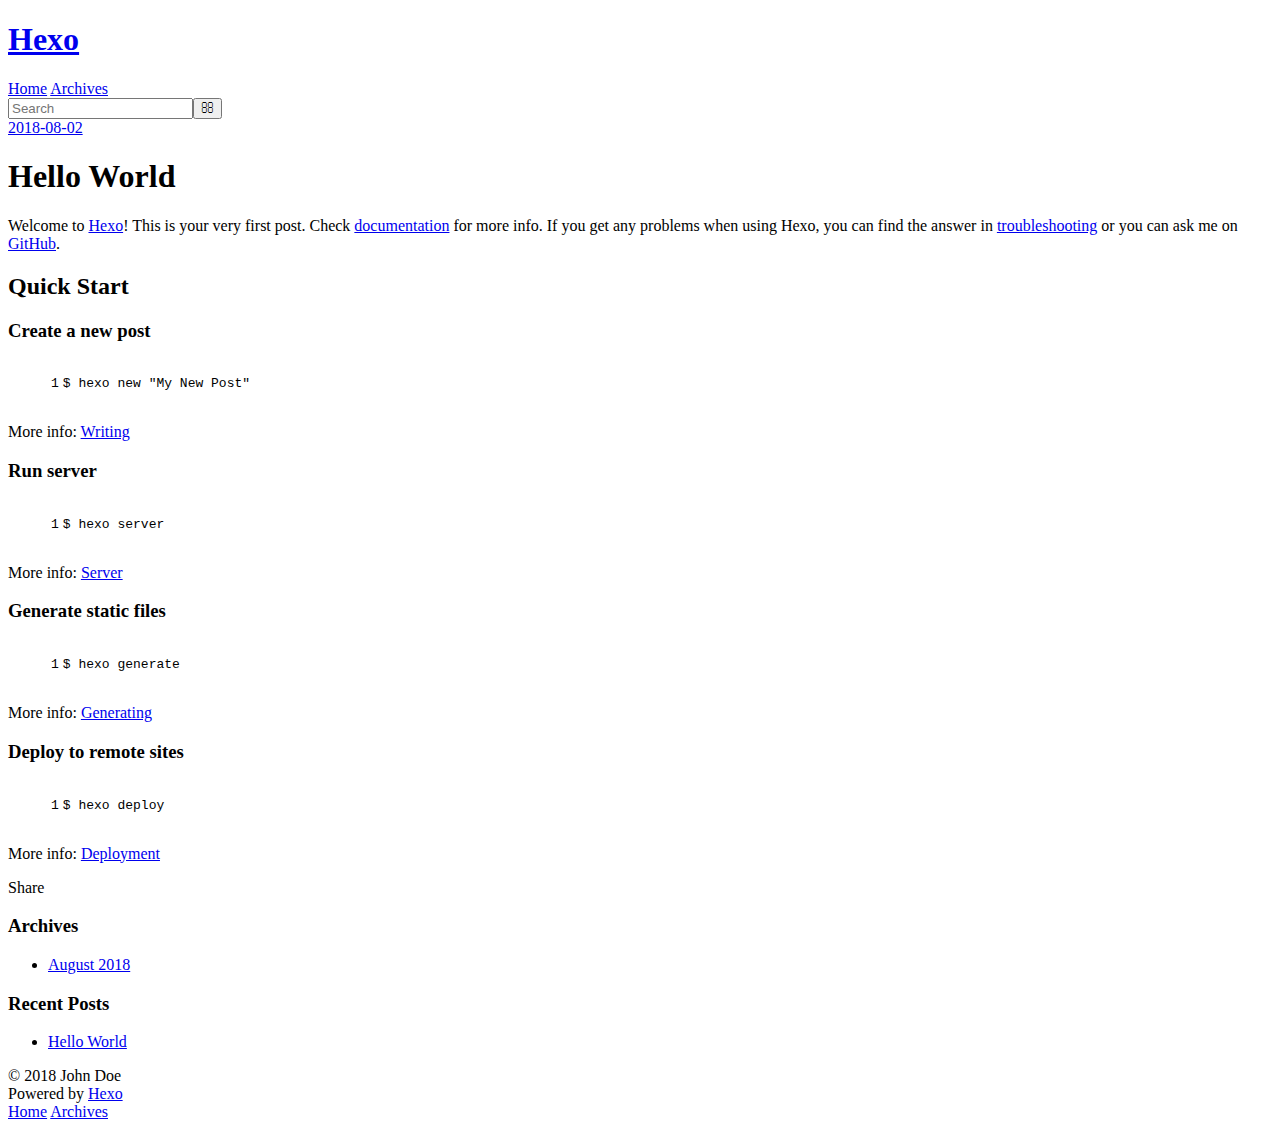
==== 2018/08/02/hello-world/index.html @ bf5c2721 "Site updated: 2018-08-10 10:42:19" ====
<!DOCTYPE html>
<html>
<head>
  <meta charset="utf-8">
  

  
  <title>Hello World | Hexo</title>
  <meta name="viewport" content="width=device-width, initial-scale=1, maximum-scale=1">
  <meta name="description" content="Welcome to Hexo! This is your very first post. Check documentation for more info. If you get any problems when using Hexo, you can find the answer in troubleshooting or you can ask me on GitHub. Quick">
<meta property="og:type" content="article">
<meta property="og:title" content="Hello World">
<meta property="og:url" content="http://yoursite.com/2018/08/02/hello-world/index.html">
<meta property="og:site_name" content="Hexo">
<meta property="og:description" content="Welcome to Hexo! This is your very first post. Check documentation for more info. If you get any problems when using Hexo, you can find the answer in troubleshooting or you can ask me on GitHub. Quick">
<meta property="og:locale" content="default">
<meta property="og:updated_time" content="2018-08-02T09:19:58.286Z">
<meta name="twitter:card" content="summary">
<meta name="twitter:title" content="Hello World">
<meta name="twitter:description" content="Welcome to Hexo! This is your very first post. Check documentation for more info. If you get any problems when using Hexo, you can find the answer in troubleshooting or you can ask me on GitHub. Quick">
  
    <link rel="alternate" href="/atom.xml" title="Hexo" type="application/atom+xml">
  
  
    <link rel="icon" href="/favicon.png">
  
  
    <link href="//fonts.googleapis.com/css?family=Source+Code+Pro" rel="stylesheet" type="text/css">
  
  <link rel="stylesheet" href="/css/style.css">
</head>

<body>
  <div id="container">
    <div id="wrap">
      <header id="header">
  <div id="banner"></div>
  <div id="header-outer" class="outer">
    <div id="header-title" class="inner">
      <h1 id="logo-wrap">
        <a href="/" id="logo">Hexo</a>
      </h1>
      
    </div>
    <div id="header-inner" class="inner">
      <nav id="main-nav">
        <a id="main-nav-toggle" class="nav-icon"></a>
        
          <a class="main-nav-link" href="/">Home</a>
        
          <a class="main-nav-link" href="/archives">Archives</a>
        
      </nav>
      <nav id="sub-nav">
        
          <a id="nav-rss-link" class="nav-icon" href="/atom.xml" title="RSS Feed"></a>
        
        <a id="nav-search-btn" class="nav-icon" title="Search"></a>
      </nav>
      <div id="search-form-wrap">
        <form action="//google.com/search" method="get" accept-charset="UTF-8" class="search-form"><input type="search" name="q" class="search-form-input" placeholder="Search"><button type="submit" class="search-form-submit">&#xF002;</button><input type="hidden" name="sitesearch" value="http://yoursite.com"></form>
      </div>
    </div>
  </div>
</header>
      <div class="outer">
        <section id="main"><article id="post-hello-world" class="article article-type-post" itemscope itemprop="blogPost">
  <div class="article-meta">
    <a href="/2018/08/02/hello-world/" class="article-date">
  <time datetime="2018-08-02T09:19:58.285Z" itemprop="datePublished">2018-08-02</time>
</a>
    
  </div>
  <div class="article-inner">
    
    
      <header class="article-header">
        
  
    <h1 class="article-title" itemprop="name">
      Hello World
    </h1>
  

      </header>
    
    <div class="article-entry" itemprop="articleBody">
      
        <p>Welcome to <a href="https://hexo.io/" target="_blank" rel="noopener">Hexo</a>! This is your very first post. Check <a href="https://hexo.io/docs/" target="_blank" rel="noopener">documentation</a> for more info. If you get any problems when using Hexo, you can find the answer in <a href="https://hexo.io/docs/troubleshooting.html" target="_blank" rel="noopener">troubleshooting</a> or you can ask me on <a href="https://github.com/hexojs/hexo/issues" target="_blank" rel="noopener">GitHub</a>.</p>
<h2 id="Quick-Start"><a href="#Quick-Start" class="headerlink" title="Quick Start"></a>Quick Start</h2><h3 id="Create-a-new-post"><a href="#Create-a-new-post" class="headerlink" title="Create a new post"></a>Create a new post</h3><figure class="highlight bash"><table><tr><td class="gutter"><pre><span class="line">1</span><br></pre></td><td class="code"><pre><span class="line">$ hexo new <span class="string">"My New Post"</span></span><br></pre></td></tr></table></figure>
<p>More info: <a href="https://hexo.io/docs/writing.html" target="_blank" rel="noopener">Writing</a></p>
<h3 id="Run-server"><a href="#Run-server" class="headerlink" title="Run server"></a>Run server</h3><figure class="highlight bash"><table><tr><td class="gutter"><pre><span class="line">1</span><br></pre></td><td class="code"><pre><span class="line">$ hexo server</span><br></pre></td></tr></table></figure>
<p>More info: <a href="https://hexo.io/docs/server.html" target="_blank" rel="noopener">Server</a></p>
<h3 id="Generate-static-files"><a href="#Generate-static-files" class="headerlink" title="Generate static files"></a>Generate static files</h3><figure class="highlight bash"><table><tr><td class="gutter"><pre><span class="line">1</span><br></pre></td><td class="code"><pre><span class="line">$ hexo generate</span><br></pre></td></tr></table></figure>
<p>More info: <a href="https://hexo.io/docs/generating.html" target="_blank" rel="noopener">Generating</a></p>
<h3 id="Deploy-to-remote-sites"><a href="#Deploy-to-remote-sites" class="headerlink" title="Deploy to remote sites"></a>Deploy to remote sites</h3><figure class="highlight bash"><table><tr><td class="gutter"><pre><span class="line">1</span><br></pre></td><td class="code"><pre><span class="line">$ hexo deploy</span><br></pre></td></tr></table></figure>
<p>More info: <a href="https://hexo.io/docs/deployment.html" target="_blank" rel="noopener">Deployment</a></p>

      
    </div>
    <footer class="article-footer">
      <a data-url="http://yoursite.com/2018/08/02/hello-world/" data-id="cjkndyisr0000jctcqd8l5it6" class="article-share-link">Share</a>
      
      
    </footer>
  </div>
  
    
  
</article>

</section>
        
          <aside id="sidebar">
  
    

  
    

  
    
  
    
  <div class="widget-wrap">
    <h3 class="widget-title">Archives</h3>
    <div class="widget">
      <ul class="archive-list"><li class="archive-list-item"><a class="archive-list-link" href="/archives/2018/08/">August 2018</a></li></ul>
    </div>
  </div>


  
    
  <div class="widget-wrap">
    <h3 class="widget-title">Recent Posts</h3>
    <div class="widget">
      <ul>
        
          <li>
            <a href="/2018/08/02/hello-world/">Hello World</a>
          </li>
        
      </ul>
    </div>
  </div>

  
</aside>
        
      </div>
      <footer id="footer">
  
  <div class="outer">
    <div id="footer-info" class="inner">
      &copy; 2018 John Doe<br>
      Powered by <a href="http://hexo.io/" target="_blank">Hexo</a>
    </div>
  </div>
</footer>
    </div>
    <nav id="mobile-nav">
  
    <a href="/" class="mobile-nav-link">Home</a>
  
    <a href="/archives" class="mobile-nav-link">Archives</a>
  
</nav>
    

<script src="//ajax.googleapis.com/ajax/libs/jquery/2.0.3/jquery.min.js"></script>


  <link rel="stylesheet" href="/fancybox/jquery.fancybox.css">
  <script src="/fancybox/jquery.fancybox.pack.js"></script>


<script src="/js/script.js"></script>



  </div>
</body>
</html>
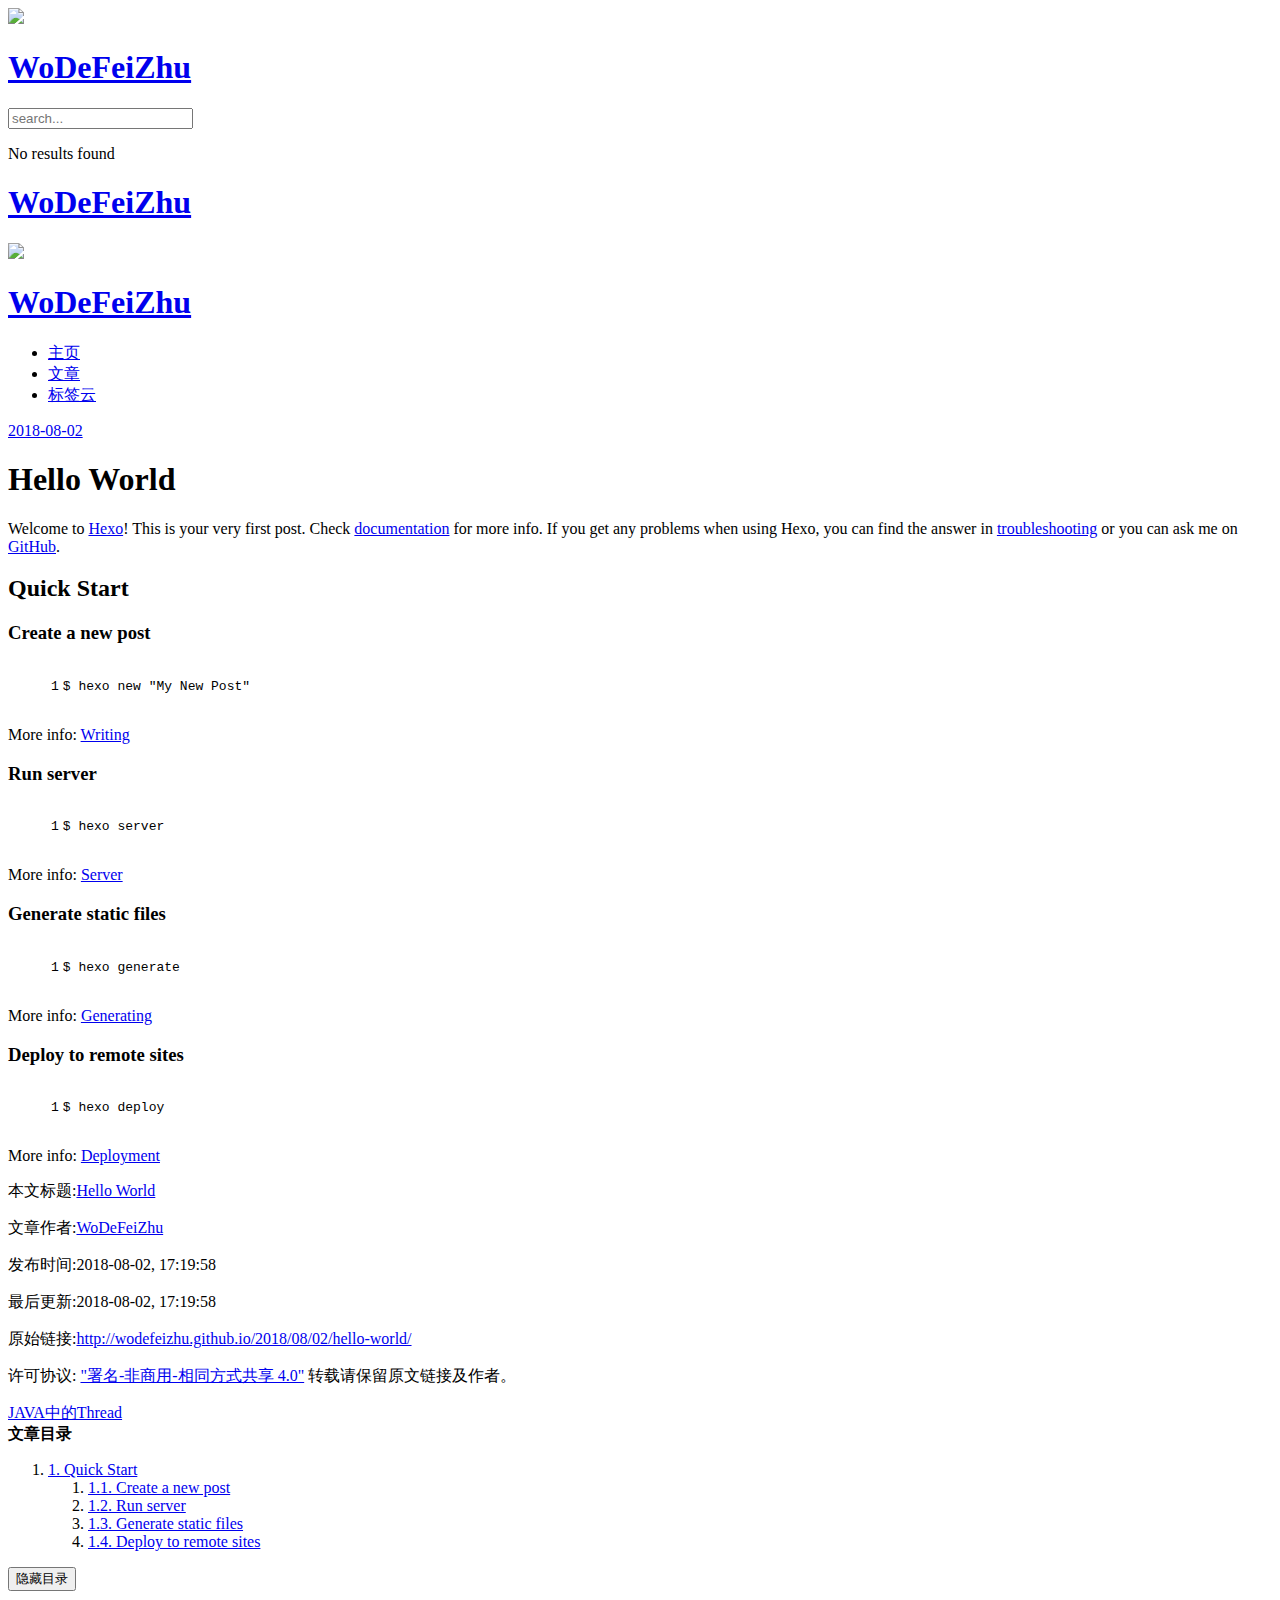
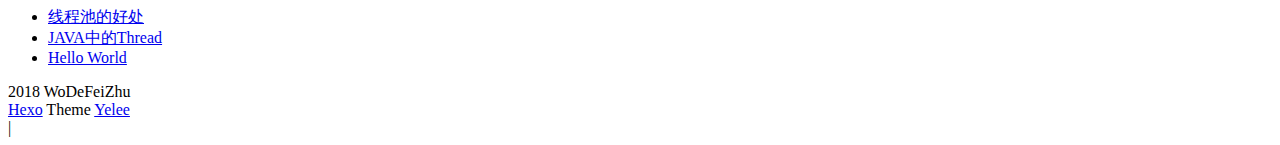
==== commit 3999e260: "Site updated: 2018-08-14 14:43:28" ====
--- a/2018/08/02/hello-world/index.html
+++ b/2018/08/02/hello-world/index.html
@@ -1,77 +1,274 @@
 <!DOCTYPE html>
-<html>
+<html lang="zh-Hans">
 <head>
-  <meta charset="utf-8">
-  
-
-  
-  <title>Hello World | Hexo</title>
-  <meta name="viewport" content="width=device-width, initial-scale=1, maximum-scale=1">
-  <meta name="description" content="Welcome to Hexo! This is your very first post. Check documentation for more info. If you get any problems when using Hexo, you can find the answer in troubleshooting or you can ask me on GitHub. Quick">
+
+    <!--[if lt IE 9]>
+        <style>body {display: none; background: none !important} </style>
+        <meta http-equiv="Refresh" Content="0; url=//outdatedbrowser.com/" />
+    <![endif]-->
+
+<meta charset="utf-8">
+<meta http-equiv="X-UA-Compatible" content="IE=edge, chrome=1" />
+<meta name="viewport" content="width=device-width, initial-scale=1, maximum-scale=1, user-scalable=no">
+<meta name="format-detection" content="telephone=no" />
+<meta name="author" content="WoDeFeiZhu" />
+
+
+
+<meta name="description" content="Welcome to Hexo! This is your very first post. Check documentation for more info. If you get any problems when using Hexo, you can find the answer in troubleshooting or you can ask me on GitHub. Quick">
 <meta property="og:type" content="article">
 <meta property="og:title" content="Hello World">
-<meta property="og:url" content="http://yoursite.com/2018/08/02/hello-world/index.html">
-<meta property="og:site_name" content="Hexo">
+<meta property="og:url" content="http://wodefeizhu.github.io/2018/08/02/hello-world/index.html">
+<meta property="og:site_name" content="WoDeFeiZhu">
 <meta property="og:description" content="Welcome to Hexo! This is your very first post. Check documentation for more info. If you get any problems when using Hexo, you can find the answer in troubleshooting or you can ask me on GitHub. Quick">
-<meta property="og:locale" content="default">
+<meta property="og:locale" content="zh-Hans">
 <meta property="og:updated_time" content="2018-08-02T09:19:58.286Z">
 <meta name="twitter:card" content="summary">
 <meta name="twitter:title" content="Hello World">
 <meta name="twitter:description" content="Welcome to Hexo! This is your very first post. Check documentation for more info. If you get any problems when using Hexo, you can find the answer in troubleshooting or you can ask me on GitHub. Quick">
-  
-    <link rel="alternate" href="/atom.xml" title="Hexo" type="application/atom+xml">
-  
-  
-    <link rel="icon" href="/favicon.png">
-  
-  
-    <link href="//fonts.googleapis.com/css?family=Source+Code+Pro" rel="stylesheet" type="text/css">
-  
-  <link rel="stylesheet" href="/css/style.css">
+
+<link rel="apple-touch-icon" href= "/apple-touch-icon.png">
+
+
+    <link rel="alternate" href="/atom.xml" title="WoDeFeiZhu" type="application/atom+xml">
+
+
+
+    <link rel="shortcut icon" href="/favicon.ico">
+
+
+
+    <link href="//cdn.bootcss.com/animate.css/3.5.1/animate.min.css" rel="stylesheet">
+
+
+
+    <link href="//cdn.bootcss.com/fancybox/2.1.5/jquery.fancybox.min.css" rel="stylesheet">
+
+
+
+    <script src="//cdn.bootcss.com/pace/1.0.2/pace.min.js"></script>
+    <link href="//cdn.bootcss.com/pace/1.0.2/themes/green/pace-theme-minimal.css" rel="stylesheet">
+
+
+<link rel="stylesheet" href="/css/style.css">
+
+
+
+<link href="//cdn.bootcss.com/font-awesome/4.6.3/css/font-awesome.min.css" rel="stylesheet">
+
+
+<title>Hello World | WoDeFeiZhu</title>
+
+<script src="//cdn.bootcss.com/jquery/2.2.4/jquery.min.js"></script>
+<script src="//cdn.bootcss.com/clipboard.js/1.5.10/clipboard.min.js"></script>
+
+<script>
+    var yiliaConfig = {
+        fancybox: true,
+        animate: true,
+        isHome: false,
+        isPost: true,
+        isArchive: false,
+        isTag: false,
+        isCategory: false,
+        fancybox_js: "//cdn.bootcss.com/fancybox/2.1.5/jquery.fancybox.min.js",
+        scrollreveal: "//cdn.bootcss.com/scrollReveal.js/3.1.4/scrollreveal.min.js",
+        search: true
+    }
+</script>
+
+
+    <script> yiliaConfig.jquery_ui = [false]; </script>
+
+
+
+    <script> yiliaConfig.rootUrl = "\/";</script>
+
+
+
+    <script src="//s7.addthis.com/js/300/addthis_widget.js#pubid=ra-56ff76c972fc0cf9"></script>
+
+
+
+
 </head>
-
 <body>
   <div id="container">
-    <div id="wrap">
-      <header id="header">
-  <div id="banner"></div>
-  <div id="header-outer" class="outer">
-    <div id="header-title" class="inner">
-      <h1 id="logo-wrap">
-        <a href="/" id="logo">Hexo</a>
-      </h1>
-      
-    </div>
-    <div id="header-inner" class="inner">
-      <nav id="main-nav">
-        <a id="main-nav-toggle" class="nav-icon"></a>
-        
-          <a class="main-nav-link" href="/">Home</a>
-        
-          <a class="main-nav-link" href="/archives">Archives</a>
-        
-      </nav>
-      <nav id="sub-nav">
-        
-          <a id="nav-rss-link" class="nav-icon" href="/atom.xml" title="RSS Feed"></a>
-        
-        <a id="nav-search-btn" class="nav-icon" title="Search"></a>
-      </nav>
-      <div id="search-form-wrap">
-        <form action="//google.com/search" method="get" accept-charset="UTF-8" class="search-form"><input type="search" name="q" class="search-form-input" placeholder="Search"><button type="submit" class="search-form-submit">&#xF002;</button><input type="hidden" name="sitesearch" value="http://yoursite.com"></form>
+    <div class="left-col">
+    <div class="overlay"></div>
+<div class="intrude-less">
+    <header id="header" class="inner">
+        <a href="/" class="profilepic">
+            <img src="/img/avatar.jpg" class="animated zoomIn">
+        </a>
+        <hgroup>
+          <h1 class="header-author"><a href="/">WoDeFeiZhu</a></h1>
+        </hgroup>
+
+        
+
+        
+            <form id="search-form">
+            <input type="text" id="local-search-input" name="q" placeholder="search..." class="search form-control" autocomplete="off" autocorrect="off" searchonload="false" />
+            <i class="fa fa-times" onclick="resetSearch()"></i>
+            </form>
+            <div id="local-search-result"></div>
+            <p class='no-result'>No results found <i class='fa fa-spinner fa-pulse'></i></p>
+        
+
+
+        
+            <div id="switch-btn" class="switch-btn">
+                <div class="icon">
+                    <div class="icon-ctn">
+                        <div class="icon-wrap icon-house" data-idx="0">
+                            <div class="birdhouse"></div>
+                            <div class="birdhouse_holes"></div>
+                        </div>
+                        <div class="icon-wrap icon-ribbon hide" data-idx="1">
+                            <div class="ribbon"></div>
+                        </div>
+                        
+                        <div class="icon-wrap icon-link hide" data-idx="2">
+                            <div class="loopback_l"></div>
+                            <div class="loopback_r"></div>
+                        </div>
+                        
+                        
+                        <div class="icon-wrap icon-me hide" data-idx="3">
+                            <div class="user"></div>
+                            <div class="shoulder"></div>
+                        </div>
+                        
+                    </div>
+                    
+                </div>
+                <div class="tips-box hide">
+                    <div class="tips-arrow"></div>
+                    <ul class="tips-inner">
+                        <li>菜单</li>
+                        <li>标签</li>
+                        
+                        <li>友情链接</li>
+                        
+                        
+                        <li>关于我</li>
+                        
+                    </ul>
+                </div>
+            </div>
+        
+
+        <div id="switch-area" class="switch-area">
+            <div class="switch-wrap">
+                <section class="switch-part switch-part1">
+                    <nav class="header-menu">
+                        <ul>
+                        
+                            <li><a href="/">主页</a></li>
+                        
+                            <li><a href="/archives/">文章</a></li>
+                        
+                            <li><a href="/tags/">标签云</a></li>
+                        
+                        </ul>
+                    </nav>
+                    <nav class="header-nav">
+                        <ul class="social">
+                            
+                                <a class="fa Email" href="http://mail.qq.com/cgi-bin/qm_share?t=qm_mailme&email=yaqhrKeivKb5-vv9ia_msaSooKXnqqak" title="Email"></a>
+                            
+                                <a class="fa GitHub" href="https://github.com/WoDeFeiZhu" title="GitHub"></a>
+                            
+                        </ul>
+                    </nav>
+                </section>
+                
+                
+                <section class="switch-part switch-part2">
+                    <div class="widget tagcloud" id="js-tagcloud">
+                        <ul class="tag-list"><li class="tag-list-item"><a class="tag-list-link" href="/tags/Java/">Java</a></li><li class="tag-list-item"><a class="tag-list-link" href="/tags/并发/">并发</a></li></ul>
+                    </div>
+                </section>
+                
+                
+                
+                <section class="switch-part switch-part3">
+                    <div id="js-friends">
+                    
+                      <a class="main-nav-link switch-friends-link" href="https://hexo.io">Hexo</a>
+                    
+                      <a class="main-nav-link switch-friends-link" href="https://pages.github.com/">GitHub</a>
+                    
+                    </div>
+                </section>
+                
+
+                
+                
+                <section class="switch-part switch-part4">
+                
+                    <div id="js-aboutme">初学者</div>
+                </section>
+                
+            </div>
+        </div>
+    </header>                
+</div>
+    </div>
+    <div class="mid-col">
+      <nav id="mobile-nav">
+      <div class="overlay">
+          <div class="slider-trigger"></div>
+          <h1 class="header-author js-mobile-header hide"><a href="/" title="回到主页">WoDeFeiZhu</a></h1>
       </div>
-    </div>
-  </div>
-</header>
-      <div class="outer">
-        <section id="main"><article id="post-hello-world" class="article article-type-post" itemscope itemprop="blogPost">
-  <div class="article-meta">
-    <a href="/2018/08/02/hello-world/" class="article-date">
-  <time datetime="2018-08-02T09:19:58.285Z" itemprop="datePublished">2018-08-02</time>
+    <div class="intrude-less">
+        <header id="header" class="inner">
+            <a href="/" class="profilepic">
+                <img src="/img/avatar.jpg" class="animated zoomIn">
+            </a>
+            <hgroup>
+              <h1 class="header-author"><a href="/" title="回到主页">WoDeFeiZhu</a></h1>
+            </hgroup>
+            
+            <nav class="header-menu">
+                <ul>
+                
+                    <li><a href="/">主页</a></li>
+                
+                    <li><a href="/archives/">文章</a></li>
+                
+                    <li><a href="/tags/">标签云</a></li>
+                
+                <div class="clearfix"></div>
+                </ul>
+            </nav>
+            <nav class="header-nav">
+                        <ul class="social">
+                            
+                                <a class="fa Email" target="_blank" href="http://mail.qq.com/cgi-bin/qm_share?t=qm_mailme&email=yaqhrKeivKb5-vv9ia_msaSooKXnqqak" title="Email"></a>
+                            
+                                <a class="fa GitHub" target="_blank" href="https://github.com/WoDeFeiZhu" title="GitHub"></a>
+                            
+                        </ul>
+            </nav>
+        </header>                
+    </div>
+    <link class="menu-list" tags="标签" friends="友情链接" about="关于我"/>
+</nav>
+      <div class="body-wrap"><article id="post-hello-world" class="article article-type-post" itemscope itemprop="blogPost">
+  
+    <div class="article-meta">
+      <a href="/2018/08/02/hello-world/" class="article-date">
+      <time datetime="2018-08-02T09:19:58.285Z" itemprop="datePublished">2018-08-02</time>
 </a>
-    
-  </div>
+
+
+    </div>
+  
   <div class="article-inner">
+    
+      <input type="hidden" class="isFancy" />
     
     
       <header class="article-header">
@@ -83,9 +280,18 @@
   
 
       </header>
+      
+      <div class="article-info article-info-post">
+        
+
+        
+        <div class="clearfix"></div>
+      </div>
+      
     
     <div class="article-entry" itemprop="articleBody">
       
+          
         <p>Welcome to <a href="https://hexo.io/" target="_blank" rel="noopener">Hexo</a>! This is your very first post. Check <a href="https://hexo.io/docs/" target="_blank" rel="noopener">documentation</a> for more info. If you get any problems when using Hexo, you can find the answer in <a href="https://hexo.io/docs/troubleshooting.html" target="_blank" rel="noopener">troubleshooting</a> or you can ask me on <a href="https://github.com/hexojs/hexo/issues" target="_blank" rel="noopener">GitHub</a>.</p>
 <h2 id="Quick-Start"><a href="#Quick-Start" class="headerlink" title="Quick Start"></a>Quick Start</h2><h3 id="Create-a-new-post"><a href="#Create-a-new-post" class="headerlink" title="Create a new post"></a>Create a new post</h3><figure class="highlight bash"><table><tr><td class="gutter"><pre><span class="line">1</span><br></pre></td><td class="code"><pre><span class="line">$ hexo new <span class="string">"My New Post"</span></span><br></pre></td></tr></table></figure>
 <p>More info: <a href="https://hexo.io/docs/writing.html" target="_blank" rel="noopener">Writing</a></p>
@@ -98,87 +304,194 @@
 
       
     </div>
-    <footer class="article-footer">
-      <a data-url="http://yoursite.com/2018/08/02/hello-world/" data-id="cjkndyisr0000jctcqd8l5it6" class="article-share-link">Share</a>
-      
-      
-    </footer>
+    
   </div>
   
     
+    <div class="copyright">
+        <p><span>本文标题:</span><a href="/2018/08/02/hello-world/">Hello World</a></p>
+        <p><span>文章作者:</span><a href="/" title="回到主页">WoDeFeiZhu</a></p>
+        <p><span>发布时间:</span>2018-08-02, 17:19:58</p>
+        <p><span>最后更新:</span>2018-08-02, 17:19:58</p>
+        <p>
+            <span>原始链接:</span><a class="post-url" href="/2018/08/02/hello-world/" title="Hello World">http://wodefeizhu.github.io/2018/08/02/hello-world/</a>
+            <span class="copy-path" data-clipboard-text="原文: http://wodefeizhu.github.io/2018/08/02/hello-world/　　作者: WoDeFeiZhu" title="点击复制文章链接"><i class="fa fa-clipboard"></i></span>
+            <script> var clipboard = new Clipboard('.copy-path'); </script>
+        </p>
+        <p>
+            <span>许可协议:</span><i class="fa fa-creative-commons"></i> <a rel="license" href="http://creativecommons.org/licenses/by-nc-sa/4.0/" title="CC BY-NC-SA 4.0 International" target = "_blank">"署名-非商用-相同方式共享 4.0"</a> 转载请保留原文链接及作者。
+        </p>
+    </div>
+
+
+
+    <nav id="article-nav">
+        
+            <div id="article-nav-newer" class="article-nav-title">
+                <a href="/2018/08/13/JAVA中的Thread/">
+                    JAVA中的Thread
+                </a>
+            </div>
+        
+        
+    </nav>
+
   
 </article>
 
-</section>
-        
-          <aside id="sidebar">
-  
-    
-
-  
-    
-
-  
-    
-  
-    
-  <div class="widget-wrap">
-    <h3 class="widget-title">Archives</h3>
-    <div class="widget">
-      <ul class="archive-list"><li class="archive-list-item"><a class="archive-list-link" href="/archives/2018/08/">August 2018</a></li></ul>
-    </div>
-  </div>
-
-
-  
-    
-  <div class="widget-wrap">
-    <h3 class="widget-title">Recent Posts</h3>
-    <div class="widget">
-      <ul>
-        
-          <li>
-            <a href="/2018/08/02/hello-world/">Hello World</a>
-          </li>
-        
-      </ul>
-    </div>
-  </div>
-
-  
-</aside>
-        
-      </div>
+    <div id="toc" class="toc-article">
+        <strong class="toc-title">文章目录</strong>
+        
+            <ol class="toc"><li class="toc-item toc-level-2"><a class="toc-link" href="#Quick-Start"><span class="toc-number">1.</span> <span class="toc-text">Quick Start</span></a><ol class="toc-child"><li class="toc-item toc-level-3"><a class="toc-link" href="#Create-a-new-post"><span class="toc-number">1.1.</span> <span class="toc-text">Create a new post</span></a></li><li class="toc-item toc-level-3"><a class="toc-link" href="#Run-server"><span class="toc-number">1.2.</span> <span class="toc-text">Run server</span></a></li><li class="toc-item toc-level-3"><a class="toc-link" href="#Generate-static-files"><span class="toc-number">1.3.</span> <span class="toc-text">Generate static files</span></a></li><li class="toc-item toc-level-3"><a class="toc-link" href="#Deploy-to-remote-sites"><span class="toc-number">1.4.</span> <span class="toc-text">Deploy to remote sites</span></a></li></ol></li></ol>
+        
+    </div>
+    <style>
+        .left-col .switch-btn,
+        .left-col .switch-area {
+            display: none;
+        }
+        .toc-level-3 i,
+        .toc-level-3 ol {
+            display: none !important;
+        }
+    </style>
+
+    <input type="button" id="tocButton" value="隐藏目录"  title="点击按钮隐藏或者显示文章目录">
+
+    <script>
+        yiliaConfig.toc = ["隐藏目录", "显示目录", !!"false"];
+    </script>
+
+
+
+    
+<div class="share">
+    
+
+    
+        <div class="addthis_sharing_toolbox"></div>
+    
+</div>
+
+
+
+
+
+
+
+    
+
+
+
+
+    <div class="scroll" id="post-nav-button">
+        
+            <a href="/2018/08/13/JAVA中的Thread/" title="上一篇: JAVA中的Thread">
+                <i class="fa fa-angle-left"></i>
+            </a>
+        
+
+        <a title="文章列表"><i class="fa fa-bars"></i><i class="fa fa-times"></i></a>
+
+        
+            <a href="/" title="回到主页"><i class="fa fa-home"></i></a>
+        
+    </div>
+
+    <ul class="post-list"><li class="post-list-item"><a class="post-list-link" href="/2018/08/14/线程池的好处/">线程池的好处</a></li><li class="post-list-item"><a class="post-list-link" href="/2018/08/13/JAVA中的Thread/">JAVA中的Thread</a></li><li class="post-list-item"><a class="post-list-link" href="/2018/08/02/hello-world/">Hello World</a></li></ul>
+
+
+
+
+    <script>
+        
+    </script>
+</div>
       <footer id="footer">
-  
-  <div class="outer">
-    <div id="footer-info" class="inner">
-      &copy; 2018 John Doe<br>
-      Powered by <a href="http://hexo.io/" target="_blank">Hexo</a>
-    </div>
-  </div>
+    <div class="outer">
+        <div id="footer-info">
+            <div class="footer-left">
+                <i class="fa fa-copyright"></i> 
+                2018 WoDeFeiZhu
+            </div>
+            <div class="footer-right">
+                <a href="http://hexo.io/" target="_blank" title="快速、简洁且高效的博客框架">Hexo</a>  Theme <a href="https://github.com/MOxFIVE/hexo-theme-yelee" target="_blank" title="简而不减 Hexo 双栏博客主题  v3.5">Yelee</a> </i>
+            </div>
+        </div>
+        
+            <div class="visit">
+                
+                    <span id="busuanzi_container_site_pv" style='display:none'>
+                        <span id="site-visit" title="本站到访数"><i class="fa fa-user" aria-hidden="true"></i><span id="busuanzi_value_site_uv"></span>
+                        </span>
+                    </span>
+                
+                
+                    <span>| </span>
+                
+                
+                    <span id="busuanzi_container_page_pv" style='display:none'>
+                        <span id="page-visit"  title="本页阅读量"><i class="fa fa-eye animated infinite pulse" aria-hidden="true"></i><span id="busuanzi_value_page_pv"></span>
+                        </span>
+                    </span>
+                
+            </div>
+        
+    </div>
 </footer>
     </div>
-    <nav id="mobile-nav">
-  
-    <a href="/" class="mobile-nav-link">Home</a>
-  
-    <a href="/archives" class="mobile-nav-link">Archives</a>
-  
-</nav>
-    
-
-<script src="//ajax.googleapis.com/ajax/libs/jquery/2.0.3/jquery.min.js"></script>
-
-
-  <link rel="stylesheet" href="/fancybox/jquery.fancybox.css">
-  <script src="/fancybox/jquery.fancybox.pack.js"></script>
-
-
-<script src="/js/script.js"></script>
-
-
-
+    
+<script data-main="/js/main.js" src="//cdn.bootcss.com/require.js/2.2.0/require.min.js"></script>
+
+    <script>
+        $(document).ready(function() {
+            var iPad = window.navigator.userAgent.indexOf('iPad');
+            if (iPad > -1 || $(".left-col").css("display") === "none") {
+                var bgColorList = ["#9db3f4", "#414141", "#e5a859", "#f5dfc6", "#c084a0", "#847e72", "#cd8390", "#996731"];
+                var bgColor = Math.ceil(Math.random() * (bgColorList.length - 1));
+                $("body").css({"background-color": bgColorList[bgColor], "background-size": "cover"});
+            }
+            else {
+                var backgroundnum = 1;
+                var backgroundimg = "url(/background/bg-x.jpg)".replace(/x/gi, Math.ceil(Math.random() * backgroundnum));
+                $("body").css({"background": backgroundimg, "background-attachment": "fixed", "background-size": "cover"});
+            }
+        })
+    </script>
+
+
+
+
+
+<div class="scroll" id="scroll">
+    <a href="#" title="返回顶部"><i class="fa fa-arrow-up"></i></a>
+    <a href="#comments" onclick="load$hide();" title="查看评论"><i class="fa fa-comments-o"></i></a>
+    <a href="#footer" title="转到底部"><i class="fa fa-arrow-down"></i></a>
+</div>
+<script>
+    // Open in New Window
+    
+        var oOpenInNew = {
+            
+            
+            
+            
+            
+            
+             archives: ".archive-article-title", 
+             miniArchives: "a.post-list-link", 
+            
+             friends: "#js-friends a", 
+             socail: ".social a" 
+        }
+        for (var x in oOpenInNew) {
+            $(oOpenInNew[x]).attr("target", "_blank");
+        }
+    
+</script>
+
+<script async src="https://dn-lbstatics.qbox.me/busuanzi/2.3/busuanzi.pure.mini.js">
+</script>
   </div>
 </body>
 </html>